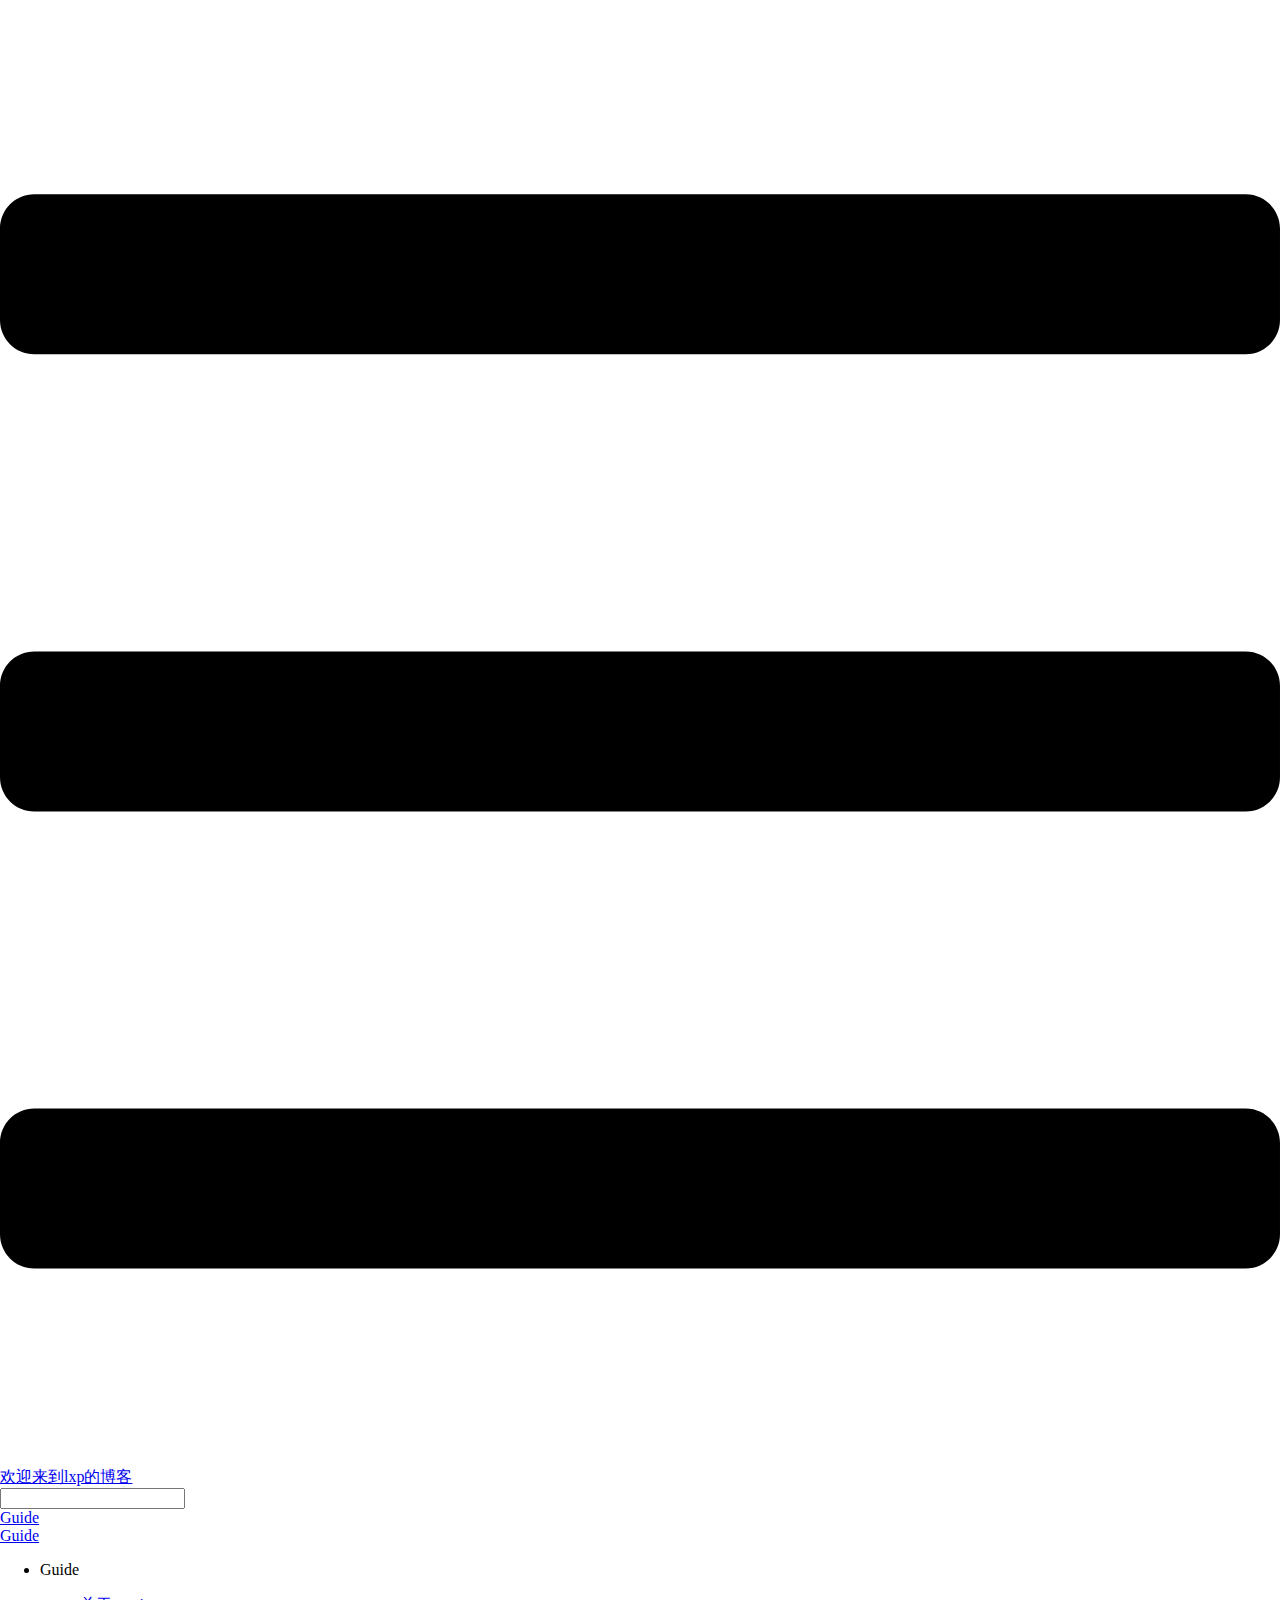
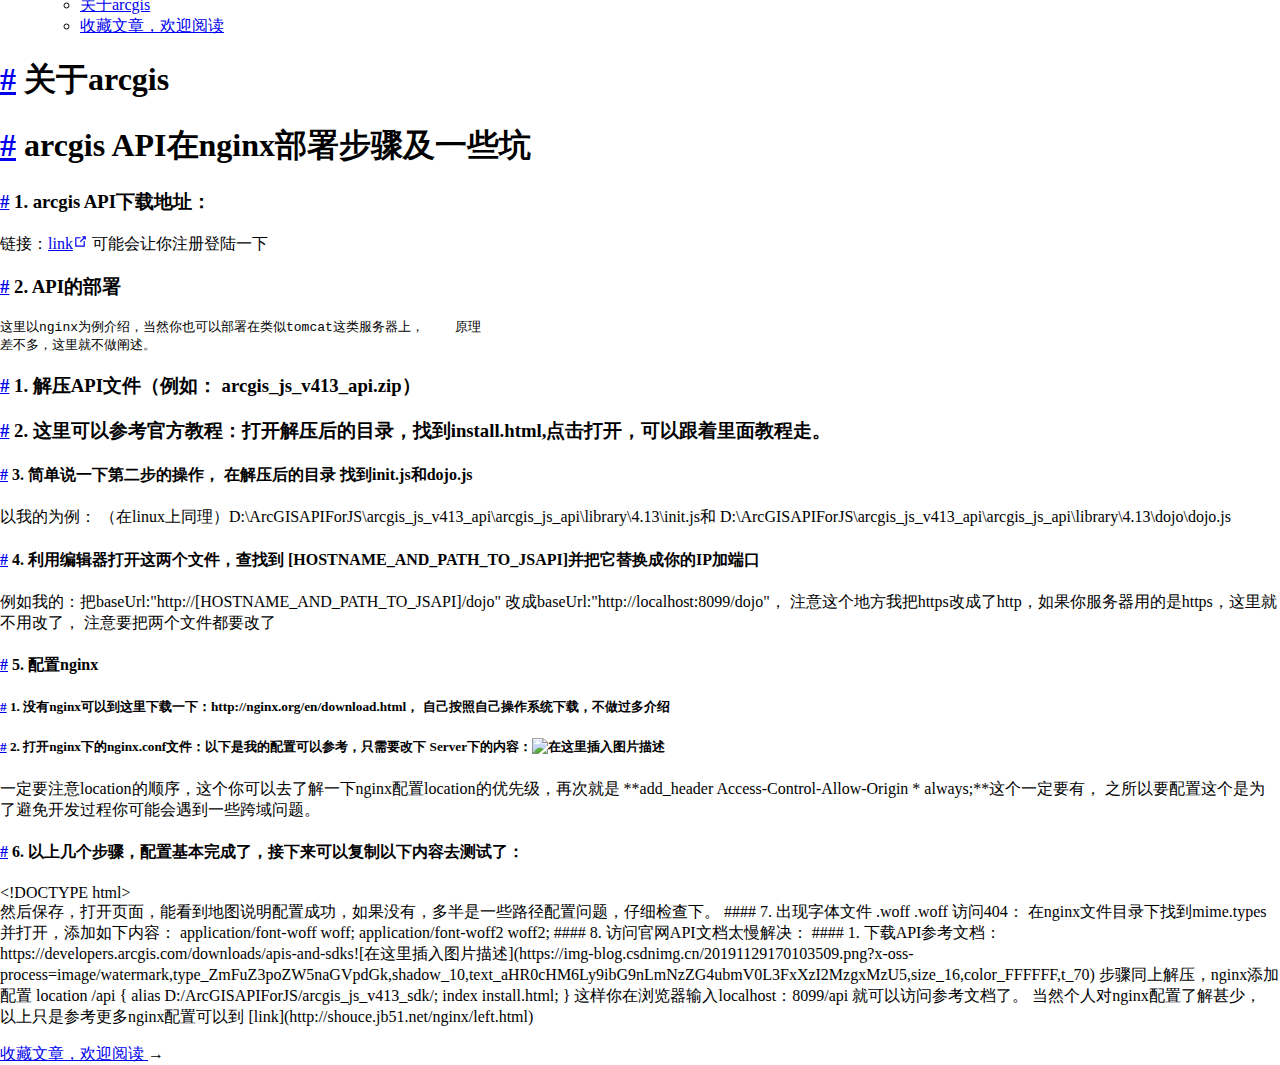
==== guide/index.html @ 299ca1a5 "first deploy" ====
<!DOCTYPE html>
<html lang="en-US">
  <head>
    <meta charset="utf-8">
    <meta name="viewport" content="width=device-width,initial-scale=1">
    <title>关于arcgis | 欢迎来到lxp的博客</title>
    <meta name="description" content="">
    <meta name="generator" content="VuePress 1.4.0">
    <meta name="theme-color" content="#3eaf7c">
  <meta name="apple-mobile-web-app-capable" content="yes">
  <meta name="apple-mobile-web-app-status-bar-style" content="black">
    
    <link rel="preload" href="/myblog_test/assets/css/0.styles.35860ebb.css" as="style"><link rel="preload" href="/myblog_test/assets/js/app.acf51980.js" as="script"><link rel="preload" href="/myblog_test/assets/js/2.a4db983c.js" as="script"><link rel="preload" href="/myblog_test/assets/js/9.9ad8009a.js" as="script"><link rel="prefetch" href="/myblog_test/assets/js/10.3d49ef87.js"><link rel="prefetch" href="/myblog_test/assets/js/11.8ca4ab1d.js"><link rel="prefetch" href="/myblog_test/assets/js/3.bad2d608.js"><link rel="prefetch" href="/myblog_test/assets/js/4.dff7041f.js"><link rel="prefetch" href="/myblog_test/assets/js/5.9a9cbba2.js"><link rel="prefetch" href="/myblog_test/assets/js/6.986b001e.js"><link rel="prefetch" href="/myblog_test/assets/js/7.0943a57c.js"><link rel="prefetch" href="/myblog_test/assets/js/8.6ae1a7c2.js">
    <link rel="stylesheet" href="/myblog_test/assets/css/0.styles.35860ebb.css">
  </head>
  <body>
    <div id="app" data-server-rendered="true"><div class="theme-container"><header class="navbar"><div class="sidebar-button"><svg xmlns="http://www.w3.org/2000/svg" aria-hidden="true" role="img" viewBox="0 0 448 512" class="icon"><path fill="currentColor" d="M436 124H12c-6.627 0-12-5.373-12-12V80c0-6.627 5.373-12 12-12h424c6.627 0 12 5.373 12 12v32c0 6.627-5.373 12-12 12zm0 160H12c-6.627 0-12-5.373-12-12v-32c0-6.627 5.373-12 12-12h424c6.627 0 12 5.373 12 12v32c0 6.627-5.373 12-12 12zm0 160H12c-6.627 0-12-5.373-12-12v-32c0-6.627 5.373-12 12-12h424c6.627 0 12 5.373 12 12v32c0 6.627-5.373 12-12 12z"></path></svg></div> <a href="/myblog_test/" class="home-link router-link-active"><!----> <span class="site-name">欢迎来到lxp的博客</span></a> <div class="links"><div class="search-box"><input aria-label="Search" autocomplete="off" spellcheck="false" value=""> <!----></div> <nav class="nav-links can-hide"><div class="nav-item"><a href="/myblog_test/guide/" class="nav-link router-link-exact-active router-link-active">
  Guide
</a></div> <!----></nav></div></header> <div class="sidebar-mask"></div> <aside class="sidebar"><nav class="nav-links"><div class="nav-item"><a href="/myblog_test/guide/" class="nav-link router-link-exact-active router-link-active">
  Guide
</a></div> <!----></nav>  <ul class="sidebar-links"><li><section class="sidebar-group depth-0"><p class="sidebar-heading open"><span>Guide</span> <!----></p> <ul class="sidebar-links sidebar-group-items"><li><a href="/myblog_test/guide/" class="active sidebar-link">关于arcgis</a><ul class="sidebar-sub-headers"></ul></li><li><a href="/myblog_test/guide/文章收藏.html" class="sidebar-link">收藏文章，欢迎阅读</a></li></ul></section></li></ul> </aside> <main class="page"> <div class="theme-default-content content__default"><h1 id="关于arcgis"><a href="#关于arcgis" class="header-anchor">#</a> 关于arcgis</h1> <h1 id="arcgis-api在nginx部署步骤及一些坑"><a href="#arcgis-api在nginx部署步骤及一些坑" class="header-anchor">#</a> arcgis API在nginx部署步骤及一些坑</h1> <h3 id="_1-arcgis-api下载地址："><a href="#_1-arcgis-api下载地址：" class="header-anchor">#</a> 1.  arcgis API下载地址：</h3> <p>链接：<a href="https://developers.arcgis.com/downloads/apis-and-sdks" target="_blank" rel="noopener noreferrer">link<svg xmlns="http://www.w3.org/2000/svg" aria-hidden="true" x="0px" y="0px" viewBox="0 0 100 100" width="15" height="15" class="icon outbound"><path fill="currentColor" d="M18.8,85.1h56l0,0c2.2,0,4-1.8,4-4v-32h-8v28h-48v-48h28v-8h-32l0,0c-2.2,0-4,1.8-4,4v56C14.8,83.3,16.6,85.1,18.8,85.1z"></path> <polygon fill="currentColor" points="45.7,48.7 51.3,54.3 77.2,28.5 77.2,37.2 85.2,37.2 85.2,14.9 62.8,14.9 62.8,22.9 71.5,22.9"></polygon></svg></a>
可能会让你注册登陆一下</p> <h3 id="_2-api的部署"><a href="#_2-api的部署" class="header-anchor">#</a> 2.  API的部署</h3> <div class="language- extra-class"><pre><code>这里以nginx为例介绍，当然你也可以部署在类似tomcat这类服务器上，    原理
差不多，这里就不做阐述。
</code></pre></div><h3 id="_1-解压api文件（例如：-arcgis-js-v413-api-zip）"><a href="#_1-解压api文件（例如：-arcgis-js-v413-api-zip）" class="header-anchor">#</a> 1.  解压API文件（例如： arcgis_js_v413_api.zip）</h3> <h3 id="_2-这里可以参考官方教程：打开解压后的目录，找到install-html-点击打开，可以跟着里面教程走。"><a href="#_2-这里可以参考官方教程：打开解压后的目录，找到install-html-点击打开，可以跟着里面教程走。" class="header-anchor">#</a> 2. 这里可以参考官方教程：打开解压后的目录，找到install.html,点击打开，可以跟着里面教程走。</h3> <h4 id="_3-简单说一下第二步的操作，-在解压后的目录-找到init-js和dojo-js"><a href="#_3-简单说一下第二步的操作，-在解压后的目录-找到init-js和dojo-js" class="header-anchor">#</a> 3. 简单说一下第二步的操作， 在解压后的目录 找到init.js和dojo.js</h4> <p>以我的为例： （在linux上同理）D:\ArcGISAPIForJS\arcgis_js_v413_api\arcgis_js_api\library\4.13\init.js和
D:\ArcGISAPIForJS\arcgis_js_v413_api\arcgis_js_api\library\4.13\dojo\dojo.js</p> <h4 id="_4-利用编辑器打开这两个文件，查找到-hostname-and-path-to-jsapi-并把它替换成你的ip加端口"><a href="#_4-利用编辑器打开这两个文件，查找到-hostname-and-path-to-jsapi-并把它替换成你的ip加端口" class="header-anchor">#</a> 4. 利用编辑器打开这两个文件，查找到 [HOSTNAME_AND_PATH_TO_JSAPI]并把它替换成你的IP加端口</h4> <p>例如我的：把baseUrl:&quot;http://[HOSTNAME_AND_PATH_TO_JSAPI]/dojo&quot; 改成baseUrl:&quot;http://localhost:8099/dojo&quot;， 注意这个地方我把https改成了http，如果你服务器用的是https，这里就不用改了，  注意要把两个文件都要改了</p> <h4 id="_5-配置nginx"><a href="#_5-配置nginx" class="header-anchor">#</a> 5.  配置nginx</h4> <h5 id="_1-没有nginx可以到这里下载一下：http-nginx-org-en-download-html，-自己按照自己操作系统下载，不做过多介绍"><a href="#_1-没有nginx可以到这里下载一下：http-nginx-org-en-download-html，-自己按照自己操作系统下载，不做过多介绍" class="header-anchor">#</a> 1.  没有nginx可以到这里下载一下：http://nginx.org/en/download.html， 自己按照自己操作系统下载，不做过多介绍</h5> <h5 id="_2-打开nginx下的nginx-conf文件：以下是我的配置可以参考，只需要改下-server下的内容："><a href="#_2-打开nginx下的nginx-conf文件：以下是我的配置可以参考，只需要改下-server下的内容：" class="header-anchor">#</a> 2.  打开nginx下的nginx.conf文件：以下是我的配置可以参考，只需要改下 Server下的内容：<img src="https://img-blog.csdnimg.cn/20191129142629640.png?x-oss-process=image/watermark,type_ZmFuZ3poZW5naGVpdGk,shadow_10,text_aHR0cHM6Ly9ibG9nLmNzZG4ubmV0L3FxXzI2MzgxMzU5,size_16,color_FFFFFF,t_70" alt="在这里插入图片描述"></h5> <p>一定要注意location的顺序，这个你可以去了解一下nginx配置location的优先级，再次就是 **add_header Access-Control-Allow-Origin * always;**这个一定要有， 之所以要配置这个是为了避免开发过程你可能会遇到一些跨域问题。</p> <h4 id="_6-以上几个步骤，配置基本完成了，接下来可以复制以下内容去测试了："><a href="#_6-以上几个步骤，配置基本完成了，接下来可以复制以下内容去测试了：" class="header-anchor">#</a> 6. 以上几个步骤，配置基本完成了，接下来可以复制以下内容去测试了：</h4>
 &lt;!DOCTYPE html&gt;
<html><head><meta charset="utf-8"> <meta name="viewport" content="initial-scale=1, maximum-scale=1, user-scalable=no"> <title>ArcGIS JavaScript Tutorials: Create a JavaScript starter app</title> <link rel="stylesheet" href="http://localhost:8099/esri/themes/light/main.css"> <script src="http://localhost:8099/dojo/dojo.js"></script> <style>
    html,
    body,
    #viewDiv {
      padding: 0;
      margin: 0;
      height: 100%;
      width: 100%;
    }
  </style></head> <body><div id="viewDiv"></div> <script>
    require([
      &quot;esri/Map&quot;,
      &quot;esri/views/MapView&quot;
    ], function (Map, MapView) {
&lt;!--beforebegin--&gt;&lt;div class=&quot;language- extra-class&quot;&gt;&lt;!--afterbegin--&gt;&lt;pre&gt;&lt;code&gt;  var map = new Map({
    basemap: &amp;quot;topo-vector&amp;quot;
  });

  var view = new MapView({
    container: &amp;quot;viewDiv&amp;quot;,
    map: map,
    center: [-118.80500, 34.02700], // longitude, latitude
    zoom: 13
  });
});
&lt;/code&gt;&lt;/pre&gt;
&lt;!--beforeend--&gt;&lt;/div&gt;&lt;!--afterend--&gt;  </script></body></html>
然后保存，打开页面，能看到地图说明配置成功，如果没有，多半是一些路径配置问题，仔细检查下。
#### 7.  出现字体文件 .woff .woff 访问404：
在nginx文件目录下找到mime.types并打开，添加如下内容：
 application/font-woff                            woff;
  application/font-woff2                         woff2;
#### 8. 访问官网API文档太慢解决：
####  1.  下载API参考文档：https://developers.arcgis.com/downloads/apis-and-sdks![在这里插入图片描述](https://img-blog.csdnimg.cn/20191129170103509.png?x-oss-process=image/watermark,type_ZmFuZ3poZW5naGVpdGk,shadow_10,text_aHR0cHM6Ly9ibG9nLmNzZG4ubmV0L3FxXzI2MzgxMzU5,size_16,color_FFFFFF,t_70)
步骤同上解压，nginx添加配置	location /api {
            alias   D:/ArcGISAPIForJS/arcgis_js_v413_sdk/;
            index  install.html;
        }
这样你在浏览器输入localhost：8099/api  就可以访问参考文档了。
当然个人对nginx配置了解甚少， 以上只是参考更多nginx配置可以到
[link](http://shouce.jb51.net/nginx/left.html)</div> <footer class="page-edit"><!----> <!----></footer> <div class="page-nav"><p class="inner"><!----> <span class="next"><a href="/myblog_test/guide/文章收藏.html">
        收藏文章，欢迎阅读
      </a>
      →
    </span></p></div> </main></div><div class="global-ui"><!----></div></div>
    <script src="/myblog_test/assets/js/app.acf51980.js" defer></script><script src="/myblog_test/assets/js/2.a4db983c.js" defer></script><script src="/myblog_test/assets/js/9.9ad8009a.js" defer></script>
  </body>
</html>
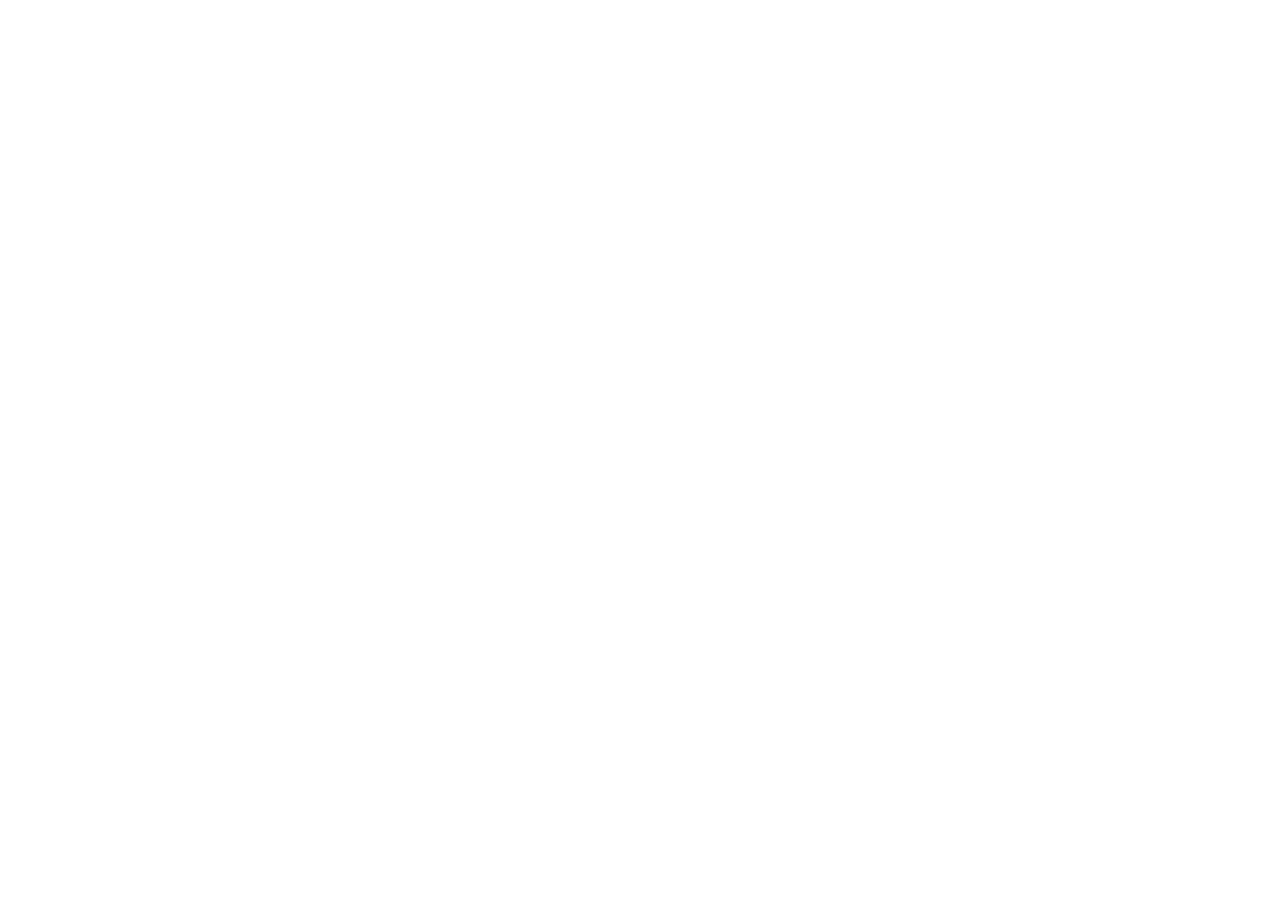
==== commit f5b542f1: "修改一个xss" ====
--- a/guide/index.html
+++ b/guide/index.html
@@ -1,74 +1,226 @@
 <!DOCTYPE html>
 <html lang="en-US">
-  <head>
-    <meta charset="utf-8">
-    <meta name="viewport" content="width=device-width,initial-scale=1">
-    <title>关于arcgis | 欢迎来到lxp的博客</title>
-    <meta name="description" content="">
-    <meta name="generator" content="VuePress 1.4.0">
-    <meta name="theme-color" content="#3eaf7c">
+
+<head>
+  <meta charset="utf-8">
+  <meta name="viewport" content="width=device-width,initial-scale=1">
+  <title>关于arcgis | 欢迎来到lxp的博客</title>
+  <meta name="description" content="">
+  <meta name="generator" content="VuePress 1.4.0">
+  <meta name="theme-color" content="#3eaf7c">
   <meta name="apple-mobile-web-app-capable" content="yes">
   <meta name="apple-mobile-web-app-status-bar-style" content="black">
-    
-    <link rel="preload" href="/myblog_test/assets/css/0.styles.35860ebb.css" as="style"><link rel="preload" href="/myblog_test/assets/js/app.acf51980.js" as="script"><link rel="preload" href="/myblog_test/assets/js/2.a4db983c.js" as="script"><link rel="preload" href="/myblog_test/assets/js/9.9ad8009a.js" as="script"><link rel="prefetch" href="/myblog_test/assets/js/10.3d49ef87.js"><link rel="prefetch" href="/myblog_test/assets/js/11.8ca4ab1d.js"><link rel="prefetch" href="/myblog_test/assets/js/3.bad2d608.js"><link rel="prefetch" href="/myblog_test/assets/js/4.dff7041f.js"><link rel="prefetch" href="/myblog_test/assets/js/5.9a9cbba2.js"><link rel="prefetch" href="/myblog_test/assets/js/6.986b001e.js"><link rel="prefetch" href="/myblog_test/assets/js/7.0943a57c.js"><link rel="prefetch" href="/myblog_test/assets/js/8.6ae1a7c2.js">
-    <link rel="stylesheet" href="/myblog_test/assets/css/0.styles.35860ebb.css">
-  </head>
-  <body>
-    <div id="app" data-server-rendered="true"><div class="theme-container"><header class="navbar"><div class="sidebar-button"><svg xmlns="http://www.w3.org/2000/svg" aria-hidden="true" role="img" viewBox="0 0 448 512" class="icon"><path fill="currentColor" d="M436 124H12c-6.627 0-12-5.373-12-12V80c0-6.627 5.373-12 12-12h424c6.627 0 12 5.373 12 12v32c0 6.627-5.373 12-12 12zm0 160H12c-6.627 0-12-5.373-12-12v-32c0-6.627 5.373-12 12-12h424c6.627 0 12 5.373 12 12v32c0 6.627-5.373 12-12 12zm0 160H12c-6.627 0-12-5.373-12-12v-32c0-6.627 5.373-12 12-12h424c6.627 0 12 5.373 12 12v32c0 6.627-5.373 12-12 12z"></path></svg></div> <a href="/myblog_test/" class="home-link router-link-active"><!----> <span class="site-name">欢迎来到lxp的博客</span></a> <div class="links"><div class="search-box"><input aria-label="Search" autocomplete="off" spellcheck="false" value=""> <!----></div> <nav class="nav-links can-hide"><div class="nav-item"><a href="/myblog_test/guide/" class="nav-link router-link-exact-active router-link-active">
-  Guide
-</a></div> <!----></nav></div></header> <div class="sidebar-mask"></div> <aside class="sidebar"><nav class="nav-links"><div class="nav-item"><a href="/myblog_test/guide/" class="nav-link router-link-exact-active router-link-active">
-  Guide
-</a></div> <!----></nav>  <ul class="sidebar-links"><li><section class="sidebar-group depth-0"><p class="sidebar-heading open"><span>Guide</span> <!----></p> <ul class="sidebar-links sidebar-group-items"><li><a href="/myblog_test/guide/" class="active sidebar-link">关于arcgis</a><ul class="sidebar-sub-headers"></ul></li><li><a href="/myblog_test/guide/文章收藏.html" class="sidebar-link">收藏文章，欢迎阅读</a></li></ul></section></li></ul> </aside> <main class="page"> <div class="theme-default-content content__default"><h1 id="关于arcgis"><a href="#关于arcgis" class="header-anchor">#</a> 关于arcgis</h1> <h1 id="arcgis-api在nginx部署步骤及一些坑"><a href="#arcgis-api在nginx部署步骤及一些坑" class="header-anchor">#</a> arcgis API在nginx部署步骤及一些坑</h1> <h3 id="_1-arcgis-api下载地址："><a href="#_1-arcgis-api下载地址：" class="header-anchor">#</a> 1.  arcgis API下载地址：</h3> <p>链接：<a href="https://developers.arcgis.com/downloads/apis-and-sdks" target="_blank" rel="noopener noreferrer">link<svg xmlns="http://www.w3.org/2000/svg" aria-hidden="true" x="0px" y="0px" viewBox="0 0 100 100" width="15" height="15" class="icon outbound"><path fill="currentColor" d="M18.8,85.1h56l0,0c2.2,0,4-1.8,4-4v-32h-8v28h-48v-48h28v-8h-32l0,0c-2.2,0-4,1.8-4,4v56C14.8,83.3,16.6,85.1,18.8,85.1z"></path> <polygon fill="currentColor" points="45.7,48.7 51.3,54.3 77.2,28.5 77.2,37.2 85.2,37.2 85.2,14.9 62.8,14.9 62.8,22.9 71.5,22.9"></polygon></svg></a>
-可能会让你注册登陆一下</p> <h3 id="_2-api的部署"><a href="#_2-api的部署" class="header-anchor">#</a> 2.  API的部署</h3> <div class="language- extra-class"><pre><code>这里以nginx为例介绍，当然你也可以部署在类似tomcat这类服务器上，    原理
+
+  <link rel="preload" href="/assets/css/0.styles.bba60c6e.css" as="style">
+  <link rel="preload" href="/assets/js/app.9e64630c.js" as="script">
+  <link rel="preload" href="/assets/js/2.a4db983c.js" as="script">
+  <link rel="preload" href="/assets/js/9.6a557a7a.js" as="script">
+  <link rel="prefetch" href="/assets/js/10.74ba9a8f.js">
+  <link rel="prefetch" href="/assets/js/11.8ca4ab1d.js">
+  <link rel="prefetch" href="/assets/js/3.bad2d608.js">
+  <link rel="prefetch" href="/assets/js/4.22757aa8.js">
+  <link rel="prefetch" href="/assets/js/5.9a9cbba2.js">
+  <link rel="prefetch" href="/assets/js/6.33e92e9b.js">
+  <link rel="prefetch" href="/assets/js/7.3ac5e7d2.js">
+  <link rel="prefetch" href="/assets/js/8.6ae1a7c2.js">
+  <link rel="stylesheet" href="/assets/css/0.styles.bba60c6e.css">
+</head>
+
+<body>
+  <div id="app" data-server-rendered="true">
+    <div class="theme-container">
+      <header class="navbar">
+        <div class="sidebar-button"><svg xmlns="http://www.w3.org/2000/svg" aria-hidden="true" role="img"
+            viewBox="0 0 448 512" class="icon">
+            <path fill="currentColor"
+              d="M436 124H12c-6.627 0-12-5.373-12-12V80c0-6.627 5.373-12 12-12h424c6.627 0 12 5.373 12 12v32c0 6.627-5.373 12-12 12zm0 160H12c-6.627 0-12-5.373-12-12v-32c0-6.627 5.373-12 12-12h424c6.627 0 12 5.373 12 12v32c0 6.627-5.373 12-12 12zm0 160H12c-6.627 0-12-5.373-12-12v-32c0-6.627 5.373-12 12-12h424c6.627 0 12 5.373 12 12v32c0 6.627-5.373 12-12 12z">
+            </path>
+          </svg></div> <a href="/" class="home-link router-link-active">
+          <!----> <span class="site-name">欢迎来到lxp的博客</span></a>
+        <div class="links">
+          <div class="search-box"><input aria-label="Search" autocomplete="off" spellcheck="false" value="">
+            <!---->
+          </div>
+          <nav class="nav-links can-hide">
+            <div class="nav-item"><a href="/guide/" class="nav-link router-link-exact-active router-link-active">
+                Guide
+              </a></div>
+            <!---->
+          </nav>
+        </div>
+      </header>
+      <div class="sidebar-mask"></div>
+      <aside class="sidebar">
+        <nav class="nav-links">
+          <div class="nav-item"><a href="/guide/" class="nav-link router-link-exact-active router-link-active">
+              Guide
+            </a></div>
+          <!---->
+        </nav>
+        <ul class="sidebar-links">
+          <li>
+            <section class="sidebar-group depth-0">
+              <p class="sidebar-heading open"><span>Guide</span>
+                <!---->
+              </p>
+              <ul class="sidebar-links sidebar-group-items">
+                <li><a href="/guide/" class="active sidebar-link">关于arcgis</a>
+                  <ul class="sidebar-sub-headers"></ul>
+                </li>
+                <li><a href="/guide/文章收藏.html" class="sidebar-link">收藏文章，欢迎阅读</a></li>
+              </ul>
+            </section>
+          </li>
+        </ul>
+      </aside>
+      <main class="page">
+        <div class="theme-default-content content__default">
+          <h1 id="关于arcgis"><a href="#关于arcgis" class="header-anchor">#</a> 关于arcgis</h1>
+          <h1 id="arcgis-api在nginx部署步骤及一些坑"><a href="#arcgis-api在nginx部署步骤及一些坑" class="header-anchor">#</a> arcgis
+            API在nginx部署步骤及一些坑</h1>
+          <h3 id="_1-arcgis-api下载地址："><a href="#_1-arcgis-api下载地址：" class="header-anchor">#</a> 1. arcgis API下载地址：</h3>
+          <p>链接：<a href="https://developers.arcgis.com/downloads/apis-and-sdks" target="_blank"
+              rel="noopener noreferrer">link<svg xmlns="http://www.w3.org/2000/svg" aria-hidden="true" x="0px" y="0px"
+                viewBox="0 0 100 100" width="15" height="15" class="icon outbound">
+                <path fill="currentColor"
+                  d="M18.8,85.1h56l0,0c2.2,0,4-1.8,4-4v-32h-8v28h-48v-48h28v-8h-32l0,0c-2.2,0-4,1.8-4,4v56C14.8,83.3,16.6,85.1,18.8,85.1z">
+                </path>
+                <polygon fill="currentColor"
+                  points="45.7,48.7 51.3,54.3 77.2,28.5 77.2,37.2 85.2,37.2 85.2,14.9 62.8,14.9 62.8,22.9 71.5,22.9">
+                </polygon>
+              </svg></a>
+            可能会让你注册登陆一下</p>
+          <h3 id="_2-api的部署"><a href="#_2-api的部署" class="header-anchor">#</a> 2. API的部署</h3>
+          <div class="language- extra-class">
+            <pre><code>这里以nginx为例介绍，当然你也可以部署在类似tomcat这类服务器上，    原理
 差不多，这里就不做阐述。
-</code></pre></div><h3 id="_1-解压api文件（例如：-arcgis-js-v413-api-zip）"><a href="#_1-解压api文件（例如：-arcgis-js-v413-api-zip）" class="header-anchor">#</a> 1.  解压API文件（例如： arcgis_js_v413_api.zip）</h3> <h3 id="_2-这里可以参考官方教程：打开解压后的目录，找到install-html-点击打开，可以跟着里面教程走。"><a href="#_2-这里可以参考官方教程：打开解压后的目录，找到install-html-点击打开，可以跟着里面教程走。" class="header-anchor">#</a> 2. 这里可以参考官方教程：打开解压后的目录，找到install.html,点击打开，可以跟着里面教程走。</h3> <h4 id="_3-简单说一下第二步的操作，-在解压后的目录-找到init-js和dojo-js"><a href="#_3-简单说一下第二步的操作，-在解压后的目录-找到init-js和dojo-js" class="header-anchor">#</a> 3. 简单说一下第二步的操作， 在解压后的目录 找到init.js和dojo.js</h4> <p>以我的为例： （在linux上同理）D:\ArcGISAPIForJS\arcgis_js_v413_api\arcgis_js_api\library\4.13\init.js和
-D:\ArcGISAPIForJS\arcgis_js_v413_api\arcgis_js_api\library\4.13\dojo\dojo.js</p> <h4 id="_4-利用编辑器打开这两个文件，查找到-hostname-and-path-to-jsapi-并把它替换成你的ip加端口"><a href="#_4-利用编辑器打开这两个文件，查找到-hostname-and-path-to-jsapi-并把它替换成你的ip加端口" class="header-anchor">#</a> 4. 利用编辑器打开这两个文件，查找到 [HOSTNAME_AND_PATH_TO_JSAPI]并把它替换成你的IP加端口</h4> <p>例如我的：把baseUrl:&quot;http://[HOSTNAME_AND_PATH_TO_JSAPI]/dojo&quot; 改成baseUrl:&quot;http://localhost:8099/dojo&quot;， 注意这个地方我把https改成了http，如果你服务器用的是https，这里就不用改了，  注意要把两个文件都要改了</p> <h4 id="_5-配置nginx"><a href="#_5-配置nginx" class="header-anchor">#</a> 5.  配置nginx</h4> <h5 id="_1-没有nginx可以到这里下载一下：http-nginx-org-en-download-html，-自己按照自己操作系统下载，不做过多介绍"><a href="#_1-没有nginx可以到这里下载一下：http-nginx-org-en-download-html，-自己按照自己操作系统下载，不做过多介绍" class="header-anchor">#</a> 1.  没有nginx可以到这里下载一下：http://nginx.org/en/download.html， 自己按照自己操作系统下载，不做过多介绍</h5> <h5 id="_2-打开nginx下的nginx-conf文件：以下是我的配置可以参考，只需要改下-server下的内容："><a href="#_2-打开nginx下的nginx-conf文件：以下是我的配置可以参考，只需要改下-server下的内容：" class="header-anchor">#</a> 2.  打开nginx下的nginx.conf文件：以下是我的配置可以参考，只需要改下 Server下的内容：<img src="https://img-blog.csdnimg.cn/20191129142629640.png?x-oss-process=image/watermark,type_ZmFuZ3poZW5naGVpdGk,shadow_10,text_aHR0cHM6Ly9ibG9nLmNzZG4ubmV0L3FxXzI2MzgxMzU5,size_16,color_FFFFFF,t_70" alt="在这里插入图片描述"></h5> <p>一定要注意location的顺序，这个你可以去了解一下nginx配置location的优先级，再次就是 **add_header Access-Control-Allow-Origin * always;**这个一定要有， 之所以要配置这个是为了避免开发过程你可能会遇到一些跨域问题。</p> <h4 id="_6-以上几个步骤，配置基本完成了，接下来可以复制以下内容去测试了："><a href="#_6-以上几个步骤，配置基本完成了，接下来可以复制以下内容去测试了：" class="header-anchor">#</a> 6. 以上几个步骤，配置基本完成了，接下来可以复制以下内容去测试了：</h4>
- &lt;!DOCTYPE html&gt;
-<html><head><meta charset="utf-8"> <meta name="viewport" content="initial-scale=1, maximum-scale=1, user-scalable=no"> <title>ArcGIS JavaScript Tutorials: Create a JavaScript starter app</title> <link rel="stylesheet" href="http://localhost:8099/esri/themes/light/main.css"> <script src="http://localhost:8099/dojo/dojo.js"></script> <style>
-    html,
-    body,
-    #viewDiv {
-      padding: 0;
-      margin: 0;
-      height: 100%;
-      width: 100%;
-    }
-  </style></head> <body><div id="viewDiv"></div> <script>
-    require([
-      &quot;esri/Map&quot;,
-      &quot;esri/views/MapView&quot;
-    ], function (Map, MapView) {
-&lt;!--beforebegin--&gt;&lt;div class=&quot;language- extra-class&quot;&gt;&lt;!--afterbegin--&gt;&lt;pre&gt;&lt;code&gt;  var map = new Map({
-    basemap: &amp;quot;topo-vector&amp;quot;
-  });
-
-  var view = new MapView({
-    container: &amp;quot;viewDiv&amp;quot;,
-    map: map,
-    center: [-118.80500, 34.02700], // longitude, latitude
-    zoom: 13
-  });
-});
-&lt;/code&gt;&lt;/pre&gt;
-&lt;!--beforeend--&gt;&lt;/div&gt;&lt;!--afterend--&gt;  </script></body></html>
-然后保存，打开页面，能看到地图说明配置成功，如果没有，多半是一些路径配置问题，仔细检查下。
-#### 7.  出现字体文件 .woff .woff 访问404：
-在nginx文件目录下找到mime.types并打开，添加如下内容：
- application/font-woff                            woff;
-  application/font-woff2                         woff2;
-#### 8. 访问官网API文档太慢解决：
-####  1.  下载API参考文档：https://developers.arcgis.com/downloads/apis-and-sdks![在这里插入图片描述](https://img-blog.csdnimg.cn/20191129170103509.png?x-oss-process=image/watermark,type_ZmFuZ3poZW5naGVpdGk,shadow_10,text_aHR0cHM6Ly9ibG9nLmNzZG4ubmV0L3FxXzI2MzgxMzU5,size_16,color_FFFFFF,t_70)
-步骤同上解压，nginx添加配置	location /api {
-            alias   D:/ArcGISAPIForJS/arcgis_js_v413_sdk/;
-            index  install.html;
-        }
-这样你在浏览器输入localhost：8099/api  就可以访问参考文档了。
-当然个人对nginx配置了解甚少， 以上只是参考更多nginx配置可以到
-[link](http://shouce.jb51.net/nginx/left.html)</div> <footer class="page-edit"><!----> <!----></footer> <div class="page-nav"><p class="inner"><!----> <span class="next"><a href="/myblog_test/guide/文章收藏.html">
-        收藏文章，欢迎阅读
-      </a>
-      →
-    </span></p></div> </main></div><div class="global-ui"><!----></div></div>
-    <script src="/myblog_test/assets/js/app.acf51980.js" defer></script><script src="/myblog_test/assets/js/2.a4db983c.js" defer></script><script src="/myblog_test/assets/js/9.9ad8009a.js" defer></script>
-  </body>
-</html>
+</code></pre>
+          </div>
+          <h3 id="_1-解压api文件（例如：-arcgis-js-v413-api-zip）"><a href="#_1-解压api文件（例如：-arcgis-js-v413-api-zip）"
+              class="header-anchor">#</a> 1. 解压API文件（例如： arcgis_js_v413_api.zip）</h3>
+          <h3 id="_2-这里可以参考官方教程：打开解压后的目录，找到install-html-点击打开，可以跟着里面教程走。"><a
+              href="#_2-这里可以参考官方教程：打开解压后的目录，找到install-html-点击打开，可以跟着里面教程走。" class="header-anchor">#</a> 2.
+            这里可以参考官方教程：打开解压后的目录，找到install.html,点击打开，可以跟着里面教程走。</h3>
+          <h4 id="_3-简单说一下第二步的操作，-在解压后的目录-找到init-js和dojo-js"><a href="#_3-简单说一下第二步的操作，-在解压后的目录-找到init-js和dojo-js"
+              class="header-anchor">#</a> 3. 简单说一下第二步的操作， 在解压后的目录 找到init.js和dojo.js</h4>
+          <p>以我的为例： （在linux上同理）D:\ArcGISAPIForJS\arcgis_js_v413_api\arcgis_js_api\library\4.13\init.js和
+            D:\ArcGISAPIForJS\arcgis_js_v413_api\arcgis_js_api\library\4.13\dojo\dojo.js</p>
+          <h4 id="_4-利用编辑器打开这两个文件，查找到-hostname-and-path-to-jsapi-并把它替换成你的ip加端口"><a
+              href="#_4-利用编辑器打开这两个文件，查找到-hostname-and-path-to-jsapi-并把它替换成你的ip加端口" class="header-anchor">#</a> 4.
+            利用编辑器打开这两个文件，查找到 [HOSTNAME_AND_PATH_TO_JSAPI]并把它替换成你的IP加端口</h4>
+          <p>例如我的：把baseUrl:&quot;http://[HOSTNAME_AND_PATH_TO_JSAPI]/dojo&quot;
+            改成baseUrl:&quot;http://localhost:8099/dojo&quot;， 注意这个地方我把https改成了http，如果你服务器用的是https，这里就不用改了， 注意要把两个文件都要改了
+          </p>
+          <h4 id="_5-配置nginx"><a href="#_5-配置nginx" class="header-anchor">#</a> 5. 配置nginx</h4>
+          <h5 id="_1-没有nginx可以到这里下载一下：http-nginx-org-en-download-html，-自己按照自己操作系统下载，不做过多介绍"><a
+              href="#_1-没有nginx可以到这里下载一下：http-nginx-org-en-download-html，-自己按照自己操作系统下载，不做过多介绍"
+              class="header-anchor">#</a> 1. 没有nginx可以到这里下载一下：http://nginx.org/en/download.html， 自己按照自己操作系统下载，不做过多介绍
+          </h5>
+          <h5 id="_2-打开nginx下的nginx-conf文件：以下是我的配置可以参考，只需要改下-server下的内容："><a
+              href="#_2-打开nginx下的nginx-conf文件：以下是我的配置可以参考，只需要改下-server下的内容：" class="header-anchor">#</a> 2.
+            打开nginx下的nginx.conf文件：以下是我的配置可以参考，只需要改下 Server下的内容：<img
+              src="https://img-blog.csdnimg.cn/20191129142629640.png?x-oss-process=image/watermark,type_ZmFuZ3poZW5naGVpdGk,shadow_10,text_aHR0cHM6Ly9ibG9nLmNzZG4ubmV0L3FxXzI2MzgxMzU5,size_16,color_FFFFFF,t_70"
+              alt="在这里插入图片描述"></h5>
+          <p>一定要注意location的顺序，这个你可以去了解一下nginx配置location的优先级，再次就是 **add_header Access-Control-Allow-Origin *
+            always;**这个一定要有， 之所以要配置这个是为了避免开发过程你可能会遇到一些跨域问题。</p>
+          <h4 id="_6-以上几个步骤，配置基本完成了，接下来可以复制以下内容去测试了："><a href="#_6-以上几个步骤，配置基本完成了，接下来可以复制以下内容去测试了："
+              class="header-anchor">#</a> 6. 以上几个步骤，配置基本完成了，接下来可以复制以下内容去测试了：</h4>
+          <div class="language-javascript extra-class">
+            <pre class="language-javascript"><code><span class="token operator">&lt;</span><span class="token operator">!</span><span class="token constant">DOCTYPE</span> html<span class="token operator">&gt;</span>
+<span class="token operator">&lt;</span>html<span class="token operator">&gt;</span>
+
+<span class="token operator">&lt;</span>head<span class="token operator">&gt;</span>
+ <span class="token operator">&lt;</span>meta charset<span class="token operator">=</span><span class="token string">&quot;utf-8&quot;</span><span class="token operator">&gt;</span>
+ <span class="token operator">&lt;</span>meta name<span class="token operator">=</span><span class="token string">&quot;viewport&quot;</span> content<span class="token operator">=</span><span class="token string">&quot;initial-scale=1, maximum-scale=1, user-scalable=no&quot;</span><span class="token operator">&gt;</span>
+ <span class="token operator">&lt;</span>title<span class="token operator">&gt;</span>ArcGIS JavaScript Tutorials<span class="token operator">:</span> Create a JavaScript starter app<span class="token operator">&lt;</span><span class="token operator">/</span>title<span class="token operator">&gt;</span>
+ <span class="token operator">&lt;</span>link rel<span class="token operator">=</span><span class="token string">&quot;stylesheet&quot;</span> href<span class="token operator">=</span><span class="token string">&quot;http://localhost:8099/esri/themes/light/main.css&quot;</span><span class="token operator">&gt;</span>
+ <span class="token operator">&lt;</span>script src<span class="token operator">=</span><span class="token string">&quot;http://localhost:8099/dojo/dojo.js&quot;</span><span class="token operator">&gt;</span><span class="token operator">&lt;</span><span class="token operator">/</span>script<span class="token operator">&gt;</span>
+ <span class="token operator">&lt;</span>style<span class="token operator">&gt;</span>
+   html<span class="token punctuation">,</span>
+   body<span class="token punctuation">,</span>
+   #viewDiv <span class="token punctuation">{</span>
+     padding<span class="token operator">:</span> <span class="token number">0</span><span class="token punctuation">;</span>
+     margin<span class="token operator">:</span> <span class="token number">0</span><span class="token punctuation">;</span>
+     height<span class="token operator">:</span> <span class="token number">100</span><span class="token operator">%</span><span class="token punctuation">;</span>
+     width<span class="token operator">:</span> <span class="token number">100</span><span class="token operator">%</span><span class="token punctuation">;</span>
+   <span class="token punctuation">}</span>
+ <span class="token operator">&lt;</span><span class="token operator">/</span>style<span class="token operator">&gt;</span>
+<span class="token operator">&lt;</span><span class="token operator">/</span>head<span class="token operator">&gt;</span>
+
+<span class="token operator">&lt;</span>body<span class="token operator">&gt;</span>
+ <span class="token operator">&lt;</span>div id<span class="token operator">=</span><span class="token string">&quot;viewDiv&quot;</span><span class="token operator">&gt;</span><span class="token operator">&lt;</span><span class="token operator">/</span>div<span class="token operator">&gt;</span>
+ <span class="token operator">&lt;</span>script<span class="token operator">&gt;</span>
+   <span class="token function">require</span><span class="token punctuation">(</span><span class="token punctuation">[</span>
+     <span class="token string">&quot;esri/Map&quot;</span><span class="token punctuation">,</span>
+     <span class="token string">&quot;esri/views/MapView&quot;</span>
+   <span class="token punctuation">]</span><span class="token punctuation">,</span> <span class="token keyword">function</span> <span class="token punctuation">(</span><span class="token parameter">Map<span class="token punctuation">,</span> MapView</span><span class="token punctuation">)</span> <span class="token punctuation">{</span>
+
+     <span class="token keyword">var</span> map <span class="token operator">=</span> <span class="token keyword">new</span> <span class="token class-name">Map</span><span class="token punctuation">(</span><span class="token punctuation">{</span>
+       basemap<span class="token operator">:</span> <span class="token string">&quot;topo-vector&quot;</span>
+     <span class="token punctuation">}</span><span class="token punctuation">)</span><span class="token punctuation">;</span>
+
+     <span class="token keyword">var</span> view <span class="token operator">=</span> <span class="token keyword">new</span> <span class="token class-name">MapView</span><span class="token punctuation">(</span><span class="token punctuation">{</span>
+       container<span class="token operator">:</span> <span class="token string">&quot;viewDiv&quot;</span><span class="token punctuation">,</span>
+       map<span class="token operator">:</span> map<span class="token punctuation">,</span>
+       center<span class="token operator">:</span> <span class="token punctuation">[</span><span class="token operator">-</span><span class="token number">118.80500</span><span class="token punctuation">,</span> <span class="token number">34.02700</span><span class="token punctuation">]</span><span class="token punctuation">,</span> <span class="token comment">// longitude, latitude</span>
+       zoom<span class="token operator">:</span> <span class="token number">13</span>
+     <span class="token punctuation">}</span><span class="token punctuation">)</span><span class="token punctuation">;</span>
+   <span class="token punctuation">}</span><span class="token punctuation">)</span><span class="token punctuation">;</span>
+ <span class="token operator">&lt;</span><span class="token operator">/</span>script<span class="token operator">&gt;</span>
+<span class="token operator">&lt;</span><span class="token operator">/</span>body<span class="token operator">&gt;</span>
+<span class="token operator">&lt;</span><span class="token operator">/</span>html<span class="token operator">&gt;</span>
+</code></pre>
+          </div>
+          <p>然后保存，打开页面，能看到地图说明配置成功，如果没有，多半是一些路径配置问题，仔细检查下。</p>
+          <h4 id="_7-出现字体文件-woff-woff-访问404："><a href="#_7-出现字体文件-woff-woff-访问404：" class="header-anchor">#</a> 7.
+            出现字体文件 .woff .woff 访问404：</h4>
+          <p>在nginx文件目录下找到mime.types并打开，添加如下内容：
+            application/font-woff woff;
+            application/font-woff2 woff2;</p>
+          <h4 id="_8-访问官网api文档太慢解决："><a href="#_8-访问官网api文档太慢解决：" class="header-anchor">#</a> 8. 访问官网API文档太慢解决：</h4>
+          <h4 id="_1-下载api参考文档：https-developers-arcgis-com-downloads-apis-and-sdks"><a
+              href="#_1-下载api参考文档：https-developers-arcgis-com-downloads-apis-and-sdks" class="header-anchor">#</a> 1.
+            下载API参考文档：https://developers.arcgis.com/downloads/apis-and-sdks<img
+              src="https://img-blog.csdnimg.cn/20191129170103509.png?x-oss-process=image/watermark,type_ZmFuZ3poZW5naGVpdGk,shadow_10,text_aHR0cHM6Ly9ibG9nLmNzZG4ubmV0L3FxXzI2MzgxMzU5,size_16,color_FFFFFF,t_70"
+              alt="在这里插入图片描述"></h4>
+          <p>步骤同上解压，nginx添加配置 location /api {
+            alias D:/ArcGISAPIForJS/arcgis_js_v413_sdk/;
+            index install.html;
+            }
+            这样你在浏览器输入localhost：8099/api 就可以访问参考文档了。
+            当然个人对nginx配置了解甚少， 以上只是参考更多nginx配置可以到
+            <a href="http://shouce.jb51.net/nginx/left.html" target="_blank" rel="noopener noreferrer">link<svg
+                xmlns="http://www.w3.org/2000/svg" aria-hidden="true" x="0px" y="0px" viewBox="0 0 100 100" width="15"
+                height="15" class="icon outbound">
+                <path fill="currentColor"
+                  d="M18.8,85.1h56l0,0c2.2,0,4-1.8,4-4v-32h-8v28h-48v-48h28v-8h-32l0,0c-2.2,0-4,1.8-4,4v56C14.8,83.3,16.6,85.1,18.8,85.1z">
+                </path>
+                <polygon fill="currentColor"
+                  points="45.7,48.7 51.3,54.3 77.2,28.5 77.2,37.2 85.2,37.2 85.2,14.9 62.8,14.9 62.8,22.9 71.5,22.9">
+                </polygon>
+              </svg></a></p>
+        </div>
+        <footer class="page-edit">
+          <!---->
+          <!---->
+        </footer>
+        <div class="page-nav">
+          <p class="inner">
+            <!----> <span class="next"><a href="/guide/文章收藏.html">
+                收藏文章，欢迎阅读
+              </a>
+              →
+            </span></p>
+        </div>
+      </main>
+    </div>
+    <div class="global-ui">
+      <!---->
+    </div>
+  </div>
+  <script src="/assets/js/app.9e64630c.js" defer></script>
+  <script src="/assets/js/2.a4db983c.js" defer></script>
+  <script src="/assets/js/9.6a557a7a.js" defer></script>
+</body>
+
+</html>